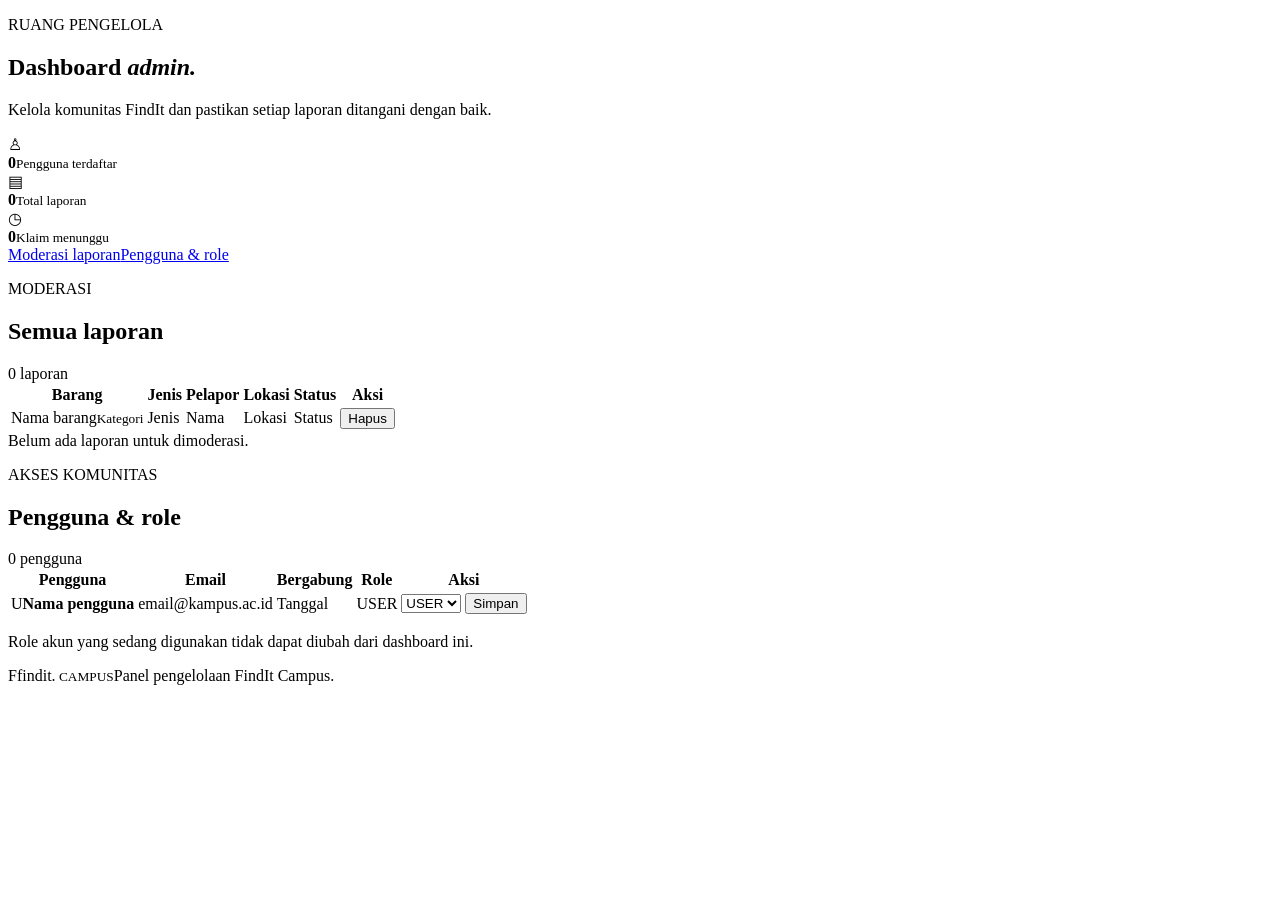
==== src/main/resources/templates/admin.html @ 4b504b7f "add" ====
<!DOCTYPE html>
<html lang="id" xmlns:th="http://www.thymeleaf.org">
<head>
    <meta charset="UTF-8"><meta name="viewport" content="width=device-width, initial-scale=1">
    <meta name="description" content="Dashboard admin FindIt Campus">
    <title>Admin — FindIt Campus</title>
    <link rel="preconnect" href="https://fonts.googleapis.com"><link rel="preconnect" href="https://fonts.gstatic.com" crossorigin>
    <link href="https://fonts.googleapis.com/css2?family=DM+Sans:wght@400;500;600;700&family=Manrope:wght@400;500;600;700;800&display=swap" rel="stylesheet">
    <link rel="stylesheet" th:href="@{/css/main.css}">
</head>
<body>
<div th:replace="~{fragments/nav :: siteNav}"></div>
<main class="page-shell admin-shell">
    <section class="page-intro admin-intro"><p class="eyebrow">RUANG PENGELOLA</p><h1>Dashboard <em>admin.</em></h1><p>Kelola komunitas FindIt dan pastikan setiap laporan ditangani dengan baik.</p></section>
    <div th:replace="~{fragments/alerts :: messages}"></div>
    <section class="admin-stats" aria-label="Ringkasan">
        <article class="admin-stat"><span class="admin-stat-icon">♙</span><div><strong th:text="${userCount}">0</strong><small>Pengguna terdaftar</small></div></article>
        <article class="admin-stat"><span class="admin-stat-icon">▤</span><div><strong th:text="${reportCount}">0</strong><small>Total laporan</small></div></article>
        <article class="admin-stat"><span class="admin-stat-icon">◷</span><div><strong th:text="${pendingClaimCount}">0</strong><small>Klaim menunggu</small></div></article>
    </section>
    <nav class="admin-anchor-nav" aria-label="Bagian dashboard"><a href="#laporan">Moderasi laporan</a><a href="#pengguna">Pengguna &amp; role</a></nav>

    <section id="laporan" class="admin-section">
        <div class="section-heading"><div><p class="eyebrow">MODERASI</p><h2>Semua laporan</h2></div><span class="admin-count" th:text="${reports.size() + ' laporan'}">0 laporan</span></div>
        <div class="admin-table-wrap" th:if="${!reports.isEmpty()}">
            <table class="admin-table">
                <thead><tr><th>Barang</th><th>Jenis</th><th>Pelapor</th><th>Lokasi</th><th>Status</th><th>Aksi</th></tr></thead>
                <tbody>
                <tr th:each="report : ${reports}">
                    <td data-label="Barang"><a class="admin-item-link" th:href="@{/reports/{id}(id=${report.id})}" th:text="${report.title}">Nama barang</a><small class="table-subtext" th:text="${report.category.label}">Kategori</small></td>
                    <td data-label="Jenis"><span class="table-pill" th:classappend="${report.type.name() == 'FOUND' ? ' pill-found' : ' pill-lost'}" th:text="${report.type.name() == 'FOUND' ? 'Ditemukan' : 'Hilang'}">Jenis</span></td>
                    <td data-label="Pelapor" th:text="${report.owner.fullName}">Nama</td>
                    <td data-label="Lokasi" th:text="${report.location.name}">Lokasi</td>
                    <td data-label="Status" th:text="${report.status.name() == 'OPEN' ? 'Terbuka' : (report.status.name() == 'CLAIMED' ? 'Diklaim' : 'Dikembalikan')}">Status</td>
                    <td data-label="Aksi"><form class="admin-action-form" th:action="@{/admin/reports/{id}/delete(id=${report.id})}" method="post" onsubmit="return confirm('Hapus laporan ini beserta semua klaim terkait?')"><button class="button button-danger button-small" type="submit">Hapus</button></form></td>
                </tr>
                </tbody>
            </table>
        </div>
        <div class="empty-inline" th:if="${reports.isEmpty()}">Belum ada laporan untuk dimoderasi.</div>
    </section>

    <section id="pengguna" class="admin-section">
        <div class="section-heading"><div><p class="eyebrow">AKSES KOMUNITAS</p><h2>Pengguna &amp; role</h2></div><span class="admin-count" th:text="${users.size() + ' pengguna'}">0 pengguna</span></div>
        <div class="admin-table-wrap" th:if="${!users.isEmpty()}">
            <table class="admin-table users-table">
                <thead><tr><th>Pengguna</th><th>Email</th><th>Bergabung</th><th>Role</th><th>Aksi</th></tr></thead>
                <tbody>
                <tr th:each="user : ${users}">
                    <td data-label="Pengguna"><span class="admin-user-name"><span class="user-avatar" th:text="${#strings.substring(user.fullName, 0, 1)}">U</span><strong th:text="${user.fullName}">Nama pengguna</strong></span></td>
                    <td data-label="Email" class="email-cell" th:text="${user.email}">email@kampus.ac.id</td>
                    <td data-label="Bergabung" th:text="${#temporals.format(user.createdAt, 'dd MMM yyyy')}">Tanggal</td>
                    <td data-label="Role"><span class="role-badge" th:classappend="${user.role.name() == 'ADMIN' ? ' role-admin' : ''}" th:text="${user.role.name()}">USER</span></td>
                    <td data-label="Aksi">
                        <form class="role-form" th:action="@{/admin/users/{id}/role(id=${user.id})}" method="post">
                            <select name="role" aria-label="Pilih role" th:disabled="${user.email == currentUser.email}">
                                <option th:each="role : ${roles}" th:value="${role}" th:text="${role.name()}" th:selected="${user.role == role}">USER</option>
                            </select>
                            <button class="button button-outline button-small" type="submit" th:disabled="${user.email == currentUser.email}">Simpan</button>
                        </form>
                    </td>
                </tr>
                </tbody>
            </table>
        </div>
        <p class="admin-footnote">Role akun yang sedang digunakan tidak dapat diubah dari dashboard ini.</p>
    </section>
</main>
<footer class="site-footer"><a class="brand footer-brand" th:href="@{/}"><span class="brand-mark">F</span><span>findit<span class="brand-dot">.</span><small> CAMPUS</small></span></a><span>Panel pengelolaan FindIt Campus.</span></footer>
</body>
</html>
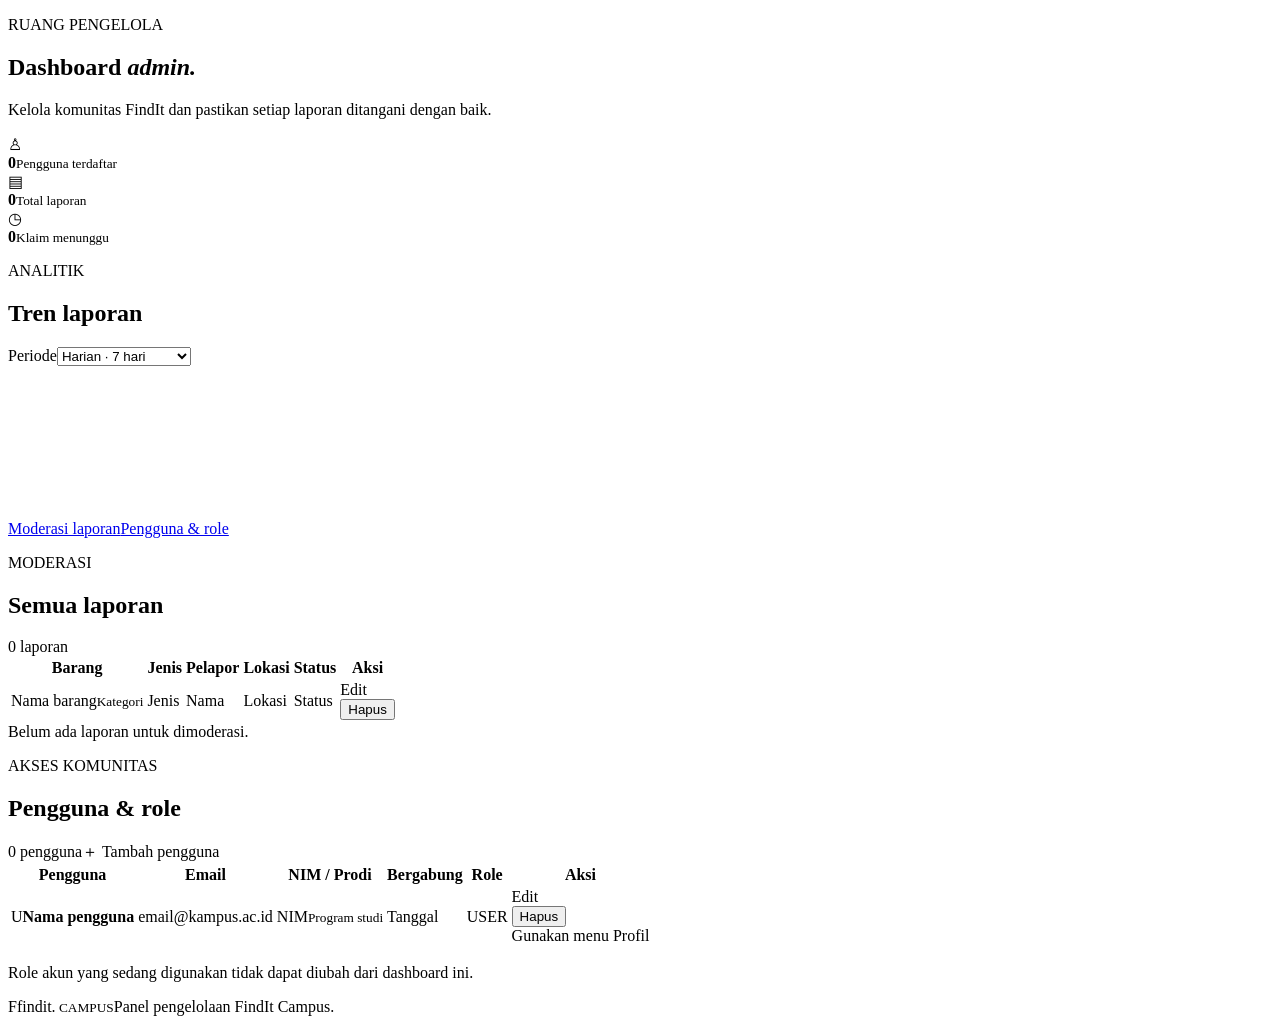
==== commit 637c639b: "add" ====
--- a/src/main/resources/templates/admin.html
+++ b/src/main/resources/templates/admin.html
@@ -18,6 +18,12 @@
         <article class="admin-stat"><span class="admin-stat-icon">▤</span><div><strong th:text="${reportCount}">0</strong><small>Total laporan</small></div></article>
         <article class="admin-stat"><span class="admin-stat-icon">◷</span><div><strong th:text="${pendingClaimCount}">0</strong><small>Klaim menunggu</small></div></article>
     </section>
+    <section class="admin-section admin-chart-section">
+        <div class="section-heading"><div><p class="eyebrow">ANALITIK</p><h2>Tren laporan</h2></div>
+            <label class="chart-period"><span>Periode</span><select id="chartPeriod"><option value="daily">Harian · 7 hari</option><option value="monthly">Bulanan · 12 bulan</option><option value="yearly">Tahunan · 5 tahun</option></select></label>
+        </div>
+        <div class="chart-wrap"><canvas id="reportChart" role="img" aria-label="Grafik jumlah laporan"></canvas></div>
+    </section>
     <nav class="admin-anchor-nav" aria-label="Bagian dashboard"><a href="#laporan">Moderasi laporan</a><a href="#pengguna">Pengguna &amp; role</a></nav>
 
     <section id="laporan" class="admin-section">
@@ -32,7 +38,7 @@
                     <td data-label="Pelapor" th:text="${report.owner.fullName}">Nama</td>
                     <td data-label="Lokasi" th:text="${report.location.name}">Lokasi</td>
                     <td data-label="Status" th:text="${report.status.name() == 'OPEN' ? 'Terbuka' : (report.status.name() == 'CLAIMED' ? 'Diklaim' : 'Dikembalikan')}">Status</td>
-                    <td data-label="Aksi"><form class="admin-action-form" th:action="@{/admin/reports/{id}/delete(id=${report.id})}" method="post" onsubmit="return confirm('Hapus laporan ini beserta semua klaim terkait?')"><button class="button button-danger button-small" type="submit">Hapus</button></form></td>
+                    <td data-label="Aksi"><div class="admin-row-actions"><a class="button button-outline button-small" th:href="@{/reports/{id}/edit(id=${report.id})}">Edit</a><form class="admin-action-form" th:action="@{/admin/reports/{id}/delete(id=${report.id})}" method="post" onsubmit="return confirm('Hapus laporan ini beserta semua data terkait?')"><button class="button button-danger button-small" type="submit">Hapus</button></form></div></td>
                 </tr>
                 </tbody>
             </table>
@@ -41,23 +47,23 @@
     </section>
 
     <section id="pengguna" class="admin-section">
-        <div class="section-heading"><div><p class="eyebrow">AKSES KOMUNITAS</p><h2>Pengguna &amp; role</h2></div><span class="admin-count" th:text="${users.size() + ' pengguna'}">0 pengguna</span></div>
+        <div class="section-heading"><div><p class="eyebrow">AKSES KOMUNITAS</p><h2>Pengguna &amp; role</h2></div><div class="section-heading-actions"><span class="admin-count" th:text="${users.size() + ' pengguna'}">0 pengguna</span><a class="button button-primary button-small" th:href="@{/admin/users/new}">＋ Tambah pengguna</a></div></div>
         <div class="admin-table-wrap" th:if="${!users.isEmpty()}">
             <table class="admin-table users-table">
-                <thead><tr><th>Pengguna</th><th>Email</th><th>Bergabung</th><th>Role</th><th>Aksi</th></tr></thead>
+                <thead><tr><th>Pengguna</th><th>Email</th><th>NIM / Prodi</th><th>Bergabung</th><th>Role</th><th>Aksi</th></tr></thead>
                 <tbody>
                 <tr th:each="user : ${users}">
                     <td data-label="Pengguna"><span class="admin-user-name"><span class="user-avatar" th:text="${#strings.substring(user.fullName, 0, 1)}">U</span><strong th:text="${user.fullName}">Nama pengguna</strong></span></td>
                     <td data-label="Email" class="email-cell" th:text="${user.email}">email@kampus.ac.id</td>
+                    <td data-label="NIM / Prodi"><span th:text="${user.nim ?: '—'}">NIM</span><small class="table-subtext" th:text="${user.studyProgram ?: '—'}">Program studi</small></td>
                     <td data-label="Bergabung" th:text="${#temporals.format(user.createdAt, 'dd MMM yyyy')}">Tanggal</td>
                     <td data-label="Role"><span class="role-badge" th:classappend="${user.role.name() == 'ADMIN' ? ' role-admin' : ''}" th:text="${user.role.name()}">USER</span></td>
                     <td data-label="Aksi">
-                        <form class="role-form" th:action="@{/admin/users/{id}/role(id=${user.id})}" method="post">
-                            <select name="role" aria-label="Pilih role" th:disabled="${user.email == currentUser.email}">
-                                <option th:each="role : ${roles}" th:value="${role}" th:text="${role.name()}" th:selected="${user.role == role}">USER</option>
-                            </select>
-                            <button class="button button-outline button-small" type="submit" th:disabled="${user.email == currentUser.email}">Simpan</button>
-                        </form>
+                        <div class="admin-row-actions" th:if="${user.id != currentUser.id}">
+                            <a class="button button-outline button-small" th:href="@{/admin/users/{id}/edit(id=${user.id})}">Edit</a>
+                            <form th:action="@{/admin/users/{id}/delete(id=${user.id})}" method="post" onsubmit="return confirm('Hapus akun dan seluruh laporan/klaim pengguna ini?')"><button class="button button-danger button-small" type="submit">Hapus</button></form>
+                        </div>
+                        <span th:if="${user.id == currentUser.id}" class="table-subtext">Gunakan menu Profil</span>
                     </td>
                 </tr>
                 </tbody>
@@ -67,5 +73,53 @@
     </section>
 </main>
 <footer class="site-footer"><a class="brand footer-brand" th:href="@{/}"><span class="brand-mark">F</span><span>findit<span class="brand-dot">.</span><small> CAMPUS</small></span></a><span>Panel pengelolaan FindIt Campus.</span></footer>
+<script th:inline="javascript">
+    const reportChartData = {
+        daily: {labels: [[${dailyLabels}]], values: [[${dailyCounts}]]},
+        monthly: {labels: [[${monthLabels}]], values: [[${monthCounts}]]},
+        yearly: {labels: [[${yearLabels}]], values: [[${yearCounts}]]}
+    };
+    const chart = document.getElementById('reportChart');
+    const period = document.getElementById('chartPeriod');
+    function drawReportChart() {
+        const data = reportChartData[period.value];
+        const ratio = window.devicePixelRatio || 1;
+        const width = chart.clientWidth;
+        const height = 280;
+        chart.width = width * ratio;
+        chart.height = height * ratio;
+        const context = chart.getContext('2d');
+        context.scale(ratio, ratio);
+        context.clearRect(0, 0, width, height);
+        const left = 34, right = 12, top = 14, bottom = 38;
+        const plotWidth = width - left - right;
+        const plotHeight = height - top - bottom;
+        const maxValue = Math.max(1, ...data.values);
+        context.font = '12px sans-serif';
+        context.textAlign = 'center';
+        data.values.forEach((value, index) => {
+            const step = plotWidth / data.values.length;
+            const barWidth = Math.min(42, step * 0.62);
+            const barHeight = (value / maxValue) * (plotHeight - 22);
+            const x = left + index * step + (step - barWidth) / 2;
+            const y = top + plotHeight - barHeight;
+            context.fillStyle = '#438b75';
+            context.beginPath();
+            context.roundRect(x, y, barWidth, barHeight, 5);
+            context.fill();
+            context.fillStyle = '#53615d';
+            context.fillText(String(value), x + barWidth / 2, Math.max(top + 12, y - 6));
+            context.fillText(data.labels[index], x + barWidth / 2, height - 12);
+        });
+        context.strokeStyle = '#e5ece8';
+        context.beginPath();
+        context.moveTo(left, top + plotHeight);
+        context.lineTo(width - right, top + plotHeight);
+        context.stroke();
+    }
+    period.addEventListener('change', drawReportChart);
+    window.addEventListener('resize', drawReportChart);
+    drawReportChart();
+</script>
 </body>
 </html>
